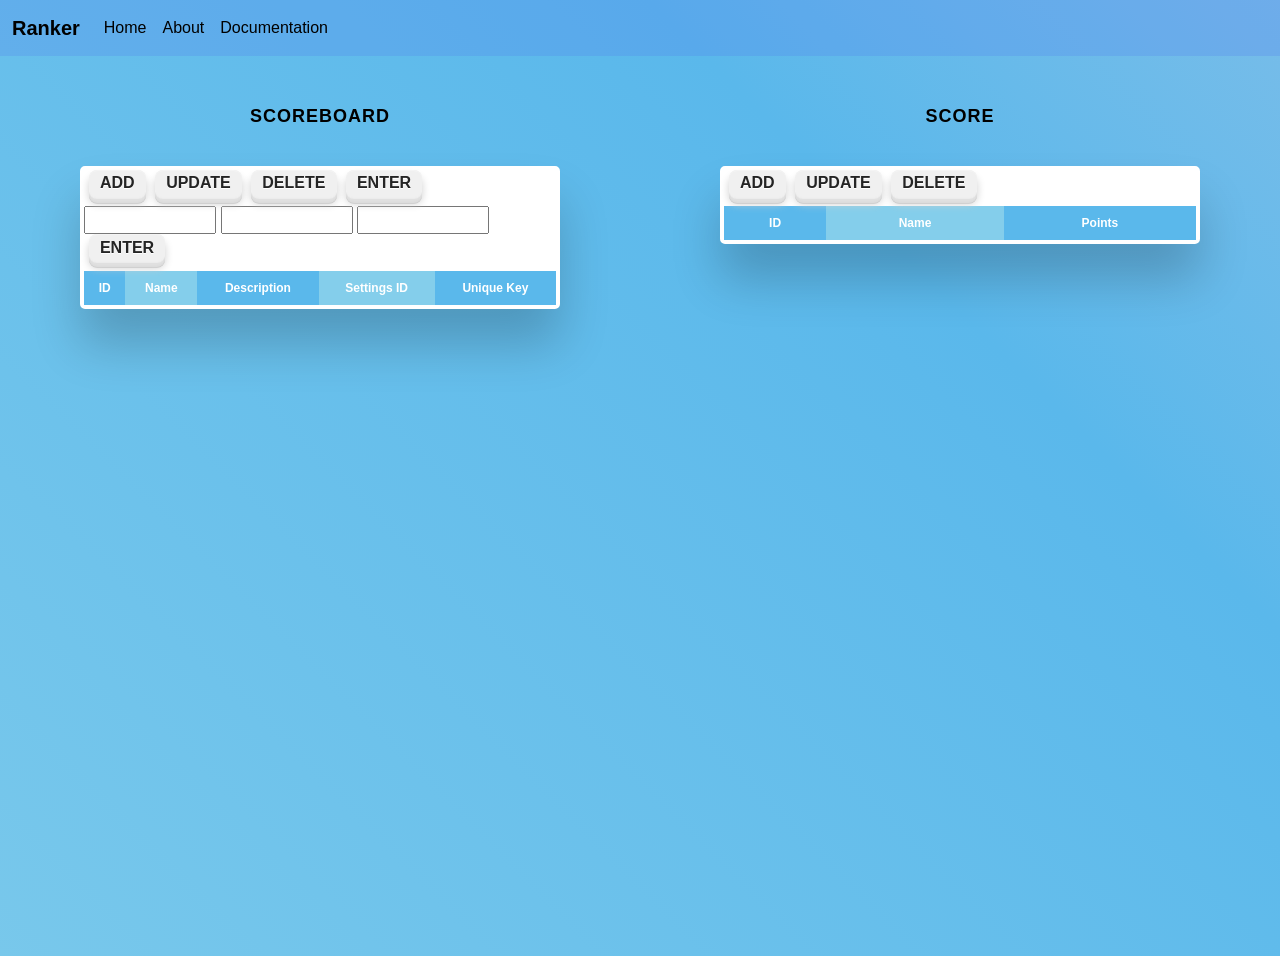
==== Ranker/Prototype/index.html @ 4620b05f "work" ====
<!doctype html>
<html lang="en">

<head>
    <meta charset="utf-8">
    <meta name="viewport" content="width=device-width, initial-scale=1">
    <title>Bootstrap demo</title>
    <link href="https://cdn.jsdelivr.net/npm/bootstrap@5.3.3/dist/css/bootstrap.min.css" rel="stylesheet"
        integrity="sha384-QWTKZyjpPEjISv5WaRU9OFeRpok6YctnYmDr5pNlyT2bRjXh0JMhjY6hW+ALEwIH" crossorigin="anonymous">
    <link rel="stylesheet" href="style.css">
</head>

<body>
    <nav class="navbar navbar-expand-lg bg-body-tertiary" style="background-color: #557fe941 !important;">
        <div class="container-fluid" style="color: #fff !important;">
            <a class="navbar-brand" href="#" style="font-weight: bolder;">Ranker</a>
            <button class="navbar-toggler" type="button" data-bs-toggle="collapse"
                data-bs-target="#navbarSupportedContent" aria-controls="navbarSupportedContent" aria-expanded="false"
                aria-label="Toggle navigation">
                <span class="navbar-toggler-icon"></span>
            </button>
            <div class="collapse navbar-collapse" id="navbarSupportedContent">
                <ul class="navbar-nav me-auto mb-2 mb-lg-0">
                    <li class="nav-item">
                        <a class="nav-link active" aria-current="page" href="#">Home</a>
                    </li>
                    <li class="nav-item">
                        <a class="nav-link active" aria-current="page" href="#">About</a>
                    </li>
                    <li class="nav-item">
                        <a class="nav-link active" aria-current="page" href="#">Documentation</a>
                    </li>
                </ul>
            </div>
        </div>
    </nav>







    <div class="split-container">
        <div class="left">
    <!--SCOREBOARD-->
    <h2 class="Titles">Scoreboard</h2>
    <div class="table-wrapper">
        <button onclick="ScoreboardAdd()">ADD</button>
        <button onclick="ScoreboardUpdate()">UPDATE</button>
        <button onclick="ScoreboardDelete()">DELETE</button>
        <button onclick="scoreBoardEnter()">ENTER</button>
        <br>
        <input id="scoreBoardNameInput" class="scoreBoardInput"/>
        <input id="scoreBoardDescriptionInput" class="scoreBoardInput"/>
        <input type="number" id="scoreBoardSettingsIdInput" class="scoreBoardInput"/>
        <button onclick="scoreBoardEnter()">ENTER</button>
        <table class="fl-table" id="scoreBoardTable">
            <thead>
                <tr>
                    <th>ID</th>
                    <th>Name</th>
                    <th>Description</th>
                    <th>Settings ID</th>
                    <th>Unique Key</th>
                </tr>
            </thead>
            <tbody id="scoreBoardTableBody">
                
            <tbody>
        </table>
    </div>

        </div>
        <div class="right">

    <!--SCORE-->
    <h2 class="Titles">Score</h2>
    <div class="table-wrapper">
        <button onclick="ScoreAdd()">ADD</button>
        <button onclick="ScoreUpdate()">UPDATE</button>
        <button onclick="ScoreDelete()">DELETE</button>
        <table class="fl-table">
            <thead>
                <tr>
                    <th>ID</th>
                    <th>Name</th>
                    <th>Points</th>
                </tr>
            </thead>
            <tbody id="scoreTableBody">
            <tbody>
        </table>
    </div>

        </div>
    </div>


    <script src="script.js"></script>
    <script src="https://cdn.jsdelivr.net/npm/bootstrap@5.3.3/dist/js/bootstrap.bundle.min.js"
        integrity="sha384-YvpcrYf0tY3lHB60NNkmXc5s9fDVZLESaAA55NDzOxhy9GkcIdslK1eN7N6jIeHz"
        crossorigin="anonymous"></script>
</body>

</html>
---- Ranker/Prototype/style.css ----
@import url('https://fonts.googleapis.com/css?family=Dosis');


body {
    background-color: #fff;
    overflow-x: hidden;
    font-family: Helvetica;
    -webkit-font-smoothing: antialiased;


    background: linear-gradient(45deg, 
    #5580e9, /* Coral */
    #84ceeb, /* Tomato */
    #5ab8eb, /* OrangeRed */
    #c1c8e4, /* DeepPink */
    #8860d0  /* BlueViolet */
  );
  background-size: 400% 400%;
  animation: gradient-animation 10s ease infinite;
}

@keyframes gradient-animation {
    0% { background-position: 0% 50%; }
    50% { background-position: 100% 50%; }
    100% { background-position: 0% 50%; }
  }

.split-container {
    display: flex;
    height: 100vh;
}

.left {
    flex: 1;
    background-color: rgba(255, 246, 228, 0);
    padding: 20px;
    overflow-y: auto;
}

.right {
    flex: 1;
    background-color: rgba(255, 246, 228, 0);
    padding: 20px;
    overflow-y: auto;
}


.Titles{
    color: black;
    font-weight: bolder;

}














/*TABLES*/

* {
    box-sizing: border-box;
    -webkit-box-sizing: border-box;
    -moz-box-sizing: border-box;
    margin: 0;
    padding: 0;
}

h2 {
    text-align: center;
    font-size: 18px;
    text-transform: uppercase;
    letter-spacing: 1px;
    color: white;
    padding: 30px 0;
}

/* Table Styles */

.table-wrapper {
    width: 80%;
    margin-left: 10%;
    margin-right: 10%;
    box-shadow: 0px 35px 50px rgba(0, 0, 0, 0.2);
    border: #ffffff solid 4px;
    border-radius: 5px;
    background-color: white;
}

.fl-table {
    font-size: 12px;
    font-weight: normal;
    border: none;
    border-collapse: collapse;
    width: 100%;
    max-width: 100%;
    white-space: nowrap;
    background-color: white;
    
}

.fl-table td,
.fl-table th {
    text-align: center;
    padding: 8px;
}

.fl-table td {
    border: 1px solid #00000027;
    font-size: 12px;
}

.fl-table thead th {
    color: #ffffff;
    background: #84ceeb;
}


.fl-table thead th:nth-child(odd) {
    color: #ffffff;
    background: #5ab8eb;
}

.fl-table tr{
    cursor: pointer;
}

tr.selected{
    background-color: rgba(1, 230, 255, 0.499) !important;
}

.fl-table tr:nth-child(even) {
    background: #F8F8F8;
}

.scoreBoardInput{
    width: 28%;

    /* visibility: hidden; */
}

/* Responsive */

@media (max-width: 767px) {
    .fl-table {
        display: block;
        width: 100%;
    }

    .table-wrapper:before {
        content: "Scroll horizontally >";
        display: block;
        text-align: right;
        font-size: 11px;
        color: white;
        padding: 0 0 10px;
    }

    .fl-table thead,
    .fl-table tbody,
    .fl-table thead th {
        display: block;
    }

    .fl-table thead th:last-child {
        border-bottom: none;
    }

    .fl-table thead {
        float: left;
    }

    .fl-table tbody {
        width: auto;
        position: relative;
        overflow-x: auto;
    }

    .fl-table td,
    .fl-table th {
        padding: 20px .625em .625em .625em;
        height: 60px;
        vertical-align: middle;
        box-sizing: border-box;
        overflow-x: hidden;
        overflow-y: auto;
        width: 120px;
        font-size: 13px;
        text-overflow: ellipsis;
    }

    .fl-table thead th {
        text-align: left;
        border-bottom: 1px solid #f7f7f9;
    }

    .fl-table tbody tr {
        display: table-cell;
        cursor: pointer;
    }

    .fl-table tbody tr:nth-child(odd) {
        background: none;
    }

    .fl-table tr:nth-child(even) {
        background: transparent;
    }

    .fl-table tr td:nth-child(odd) {
        background: #F8F8F8;
        border-right: 1px solid #E6E4E4;
    }

    .fl-table tr td:nth-child(even) {
        border-right: 1px solid #E6E4E4;
    }

    .fl-table tbody td {
        display: block;
        text-align: center;
    }
}



/*BUTTONS*/

button {
    margin-left: 1%;
	position: relative;
	font: inherit;
	background-color: #f0f0f0;
	border: 0;
	color: #242424;
	border-radius: 0.5em;
    margin-bottom: 2%;
	font-size: 100%;
	padding: 0.1em 0.7em;
	font-weight: 600;
	text-shadow: 0 0.0625em 0 #fff;
	box-shadow: inset 0 0.0625em 0 0 #f4f4f4, 0 0.0625em 0 0 #efefef,
		0 0.125em 0 0 #ececec, 0 0.25em 0 0 #e0e0e0, 0 0.3125em 0 0 #dedede,
		0 0.375em 0 0 #dcdcdc, 0 0.425em 0 0 #cacaca, 0 0.425em 0.5em 0 #cecece;
	transition: 0.25s ease;
	touch-action: manipulation;
	-webkit-tap-highlight-color: rgba(0, 0, 0, 0);
	cursor: pointer;

	&:active,
	&:hover {
		transform: translateY(0.1em);
		box-shadow: inset 0 0.03em 0 0 #f4f4f4, 0 0.03em 0 0 #efefef,
			0 0.0625em 0 0 #ececec, 0 0.125em 0 0 #e0e0e0, 0 0.125em 0 0 #dedede,
			0 0.2em 0 0 #dcdcdc, 0 0.225em 0 0 #cacaca, 0 0.225em 0.375em 0 #cecece;

		&:after {
			height: calc(100% + 0.225em);
		}
	}

	&:after {
		position: absolute;
		content: "";
		display: block;
		width: 100%;
		height: calc(100% + 0.375em);
		top: 0;
		left: 0;
		background-color: transparent;
		transition: height 0.25s ease;
	}
}
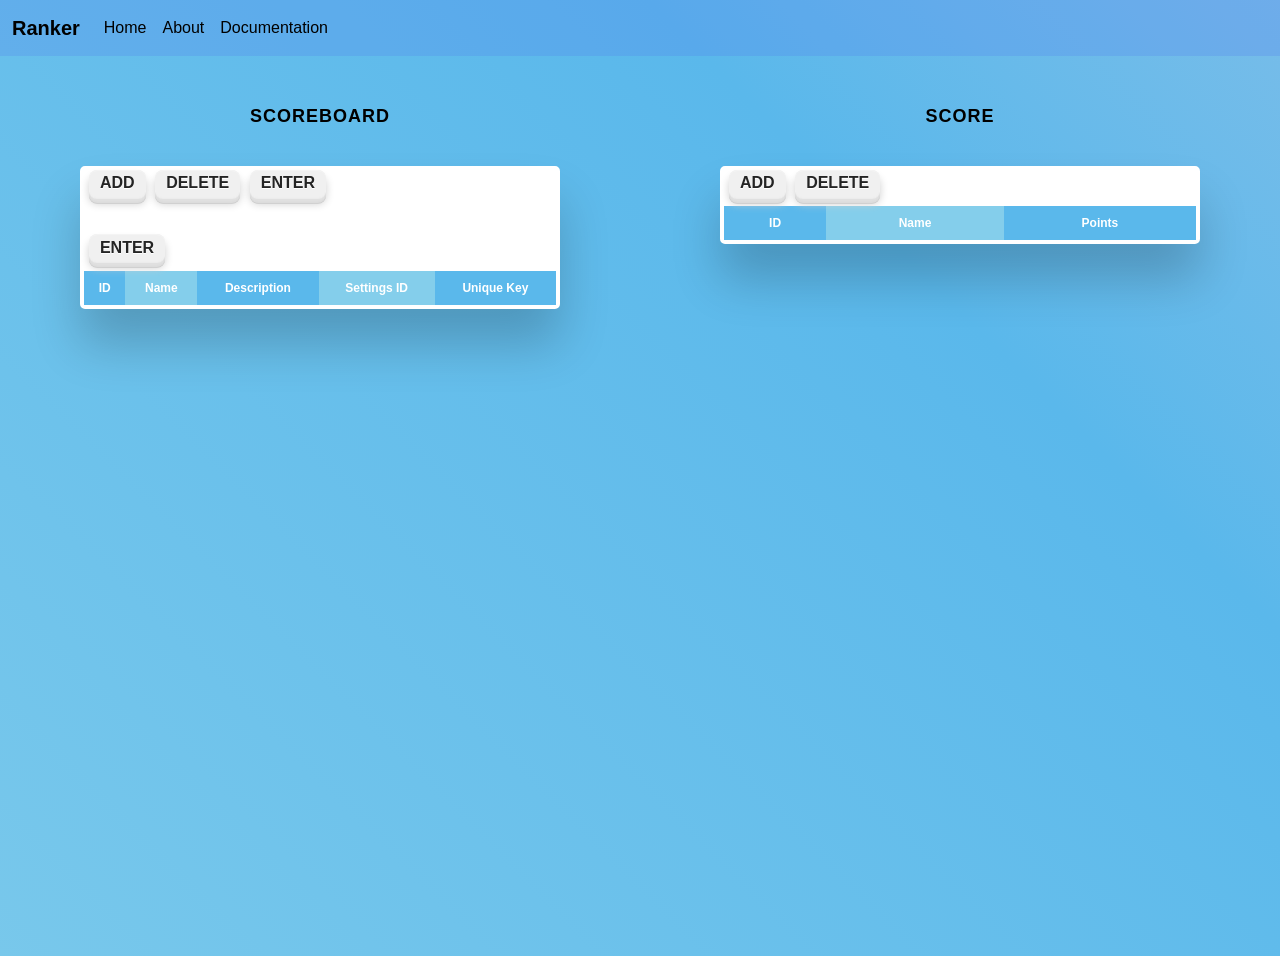
==== commit d20446ed: "removed update feature and added selecting of scores" ====
--- a/Ranker/Prototype/index.html
+++ b/Ranker/Prototype/index.html
@@ -4,7 +4,8 @@
 <head>
     <meta charset="utf-8">
     <meta name="viewport" content="width=device-width, initial-scale=1">
-    <title>Bootstrap demo</title>
+    <title>Ranker</title>
+    <link rel="icon" type="image/x-icon" href="/Ranker/Prototype/images/IconTrophy.png">
     <link href="https://cdn.jsdelivr.net/npm/bootstrap@5.3.3/dist/css/bootstrap.min.css" rel="stylesheet"
         integrity="sha384-QWTKZyjpPEjISv5WaRU9OFeRpok6YctnYmDr5pNlyT2bRjXh0JMhjY6hW+ALEwIH" crossorigin="anonymous">
     <link rel="stylesheet" href="style.css">
@@ -13,7 +14,7 @@
 <body>
     <nav class="navbar navbar-expand-lg bg-body-tertiary" style="background-color: #557fe941 !important;">
         <div class="container-fluid" style="color: #fff !important;">
-            <a class="navbar-brand" href="#" style="font-weight: bolder;">Ranker</a>
+            <a class="navbar-brand" href="index.html" style="font-weight: bolder;">Ranker</a>
             <button class="navbar-toggler" type="button" data-bs-toggle="collapse"
                 data-bs-target="#navbarSupportedContent" aria-controls="navbarSupportedContent" aria-expanded="false"
                 aria-label="Toggle navigation">
@@ -22,13 +23,13 @@
             <div class="collapse navbar-collapse" id="navbarSupportedContent">
                 <ul class="navbar-nav me-auto mb-2 mb-lg-0">
                     <li class="nav-item">
-                        <a class="nav-link active" aria-current="page" href="#">Home</a>
+                        <a class="nav-link active" aria-current="page" href="index.html">Home</a>
                     </li>
                     <li class="nav-item">
-                        <a class="nav-link active" aria-current="page" href="#">About</a>
+                        <a class="nav-link active" aria-current="page" href="about.html">About</a>
                     </li>
                     <li class="nav-item">
-                        <a class="nav-link active" aria-current="page" href="#">Documentation</a>
+                        <a class="nav-link active" aria-current="page" href="documentation.html">Documentation</a>
                     </li>
                 </ul>
             </div>
@@ -47,7 +48,6 @@
     <h2 class="Titles">Scoreboard</h2>
     <div class="table-wrapper">
         <button onclick="ScoreboardAdd()">ADD</button>
-        <button onclick="ScoreboardUpdate()">UPDATE</button>
         <button onclick="ScoreboardDelete()">DELETE</button>
         <button onclick="scoreBoardEnter()">ENTER</button>
         <br>
@@ -78,7 +78,6 @@
     <h2 class="Titles">Score</h2>
     <div class="table-wrapper">
         <button onclick="ScoreAdd()">ADD</button>
-        <button onclick="ScoreUpdate()">UPDATE</button>
         <button onclick="ScoreDelete()">DELETE</button>
         <table class="fl-table">
             <thead>
--- a/Ranker/Prototype/style.css
+++ b/Ranker/Prototype/style.css
@@ -51,6 +51,10 @@
 
 }
 
+
+a:hover {
+	box-shadow: 0 3px 0 0;
+}
 
 
 
@@ -144,7 +148,7 @@
 .scoreBoardInput{
     width: 28%;
 
-    /* visibility: hidden; */
+    visibility: hidden;
 }
 
 /* Responsive */
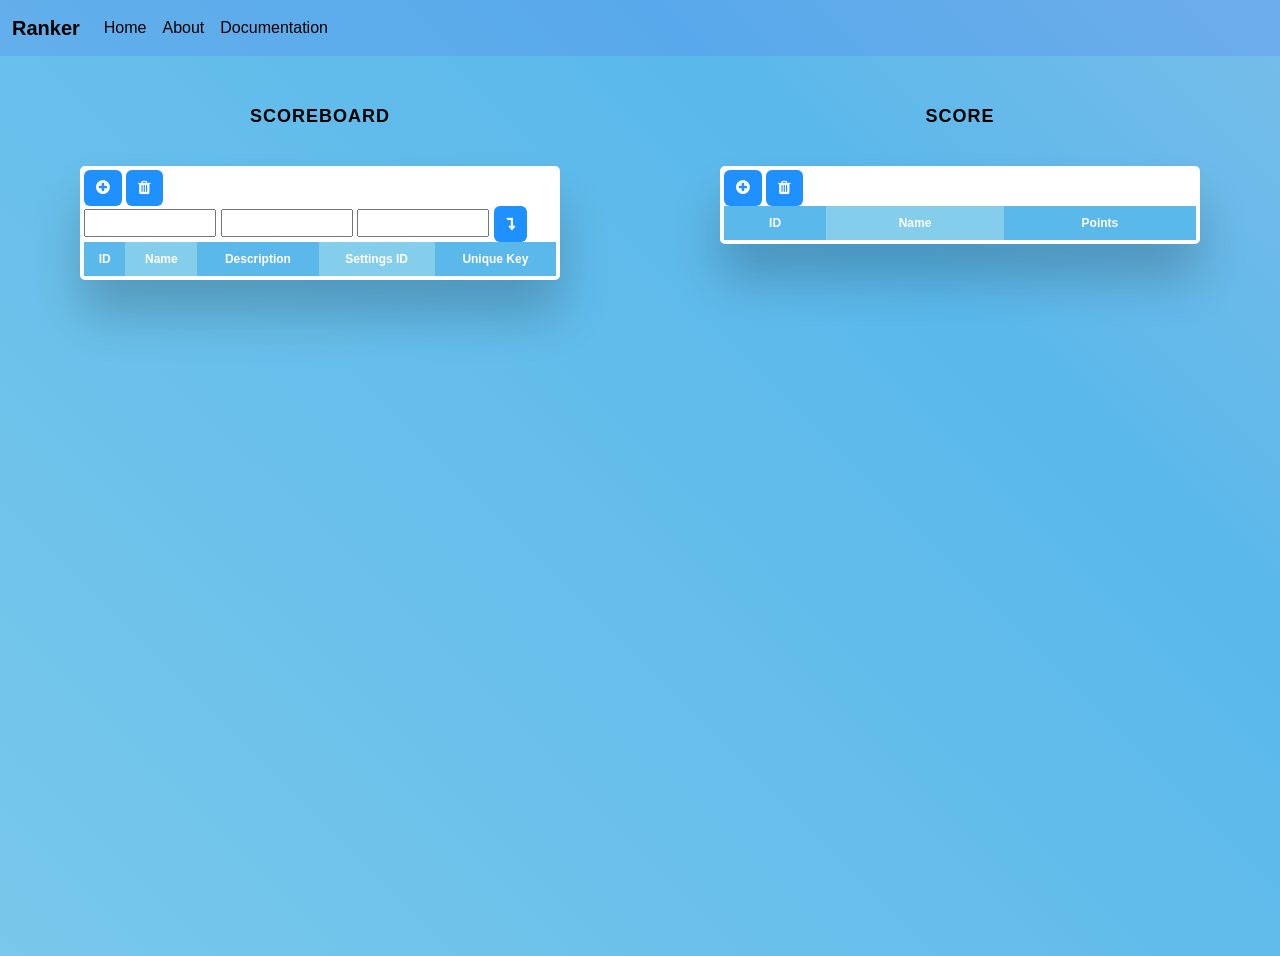
==== commit 9866cdec: "Buttonn got an icon" ====
--- a/Ranker/Prototype/index.html
+++ b/Ranker/Prototype/index.html
@@ -8,6 +8,7 @@
     <link rel="icon" type="image/x-icon" href="/Ranker/Prototype/images/IconTrophy.png">
     <link href="https://cdn.jsdelivr.net/npm/bootstrap@5.3.3/dist/css/bootstrap.min.css" rel="stylesheet"
         integrity="sha384-QWTKZyjpPEjISv5WaRU9OFeRpok6YctnYmDr5pNlyT2bRjXh0JMhjY6hW+ALEwIH" crossorigin="anonymous">
+    <link rel="stylesheet" href="https://cdnjs.cloudflare.com/ajax/libs/font-awesome/4.7.0/css/font-awesome.min.css">
     <link rel="stylesheet" href="style.css">
 </head>
 
@@ -47,14 +48,13 @@
     <!--SCOREBOARD-->
     <h2 class="Titles">Scoreboard</h2>
     <div class="table-wrapper">
-        <button onclick="ScoreboardAdd()">ADD</button>
-        <button onclick="ScoreboardDelete()">DELETE</button>
-        <button onclick="scoreBoardEnter()">ENTER</button>
+        <button onclick="ScoreboardAdd()" class="btn"><i class="fa fa-plus-circle"></i></button>
+        <button onclick="ScoreboardDelete()" class="btn"><i class="fa fa-trash"></i></button>
         <br>
         <input id="scoreBoardNameInput" class="scoreBoardInput"/>
         <input id="scoreBoardDescriptionInput" class="scoreBoardInput"/>
         <input type="number" id="scoreBoardSettingsIdInput" class="scoreBoardInput"/>
-        <button onclick="scoreBoardEnter()">ENTER</button>
+        <button onclick="scoreBoardEnter()" class="btn"><i class="fa fa-level-down"></i></button>
         <table class="fl-table" id="scoreBoardTable">
             <thead>
                 <tr>
@@ -77,8 +77,8 @@
     <!--SCORE-->
     <h2 class="Titles">Score</h2>
     <div class="table-wrapper">
-        <button onclick="ScoreAdd()">ADD</button>
-        <button onclick="ScoreDelete()">DELETE</button>
+        <button onclick="ScoreAdd()" class="btn"><i class="fa fa-plus-circle"></i></button>
+        <button onclick="ScoreDelete()" class="btn"><i class="fa fa-trash"></i></button>
         <table class="fl-table">
             <thead>
                 <tr>
--- a/Ranker/Prototype/style.css
+++ b/Ranker/Prototype/style.css
@@ -148,7 +148,7 @@
 .scoreBoardInput{
     width: 28%;
 
-    visibility: hidden;
+    /* visibility: hidden; */
 }
 
 /* Responsive */
@@ -236,53 +236,17 @@
 
 
 
-/*BUTTONS*/
-
-button {
-    margin-left: 1%;
-	position: relative;
-	font: inherit;
-	background-color: #f0f0f0;
-	border: 0;
-	color: #242424;
-	border-radius: 0.5em;
-    margin-bottom: 2%;
-	font-size: 100%;
-	padding: 0.1em 0.7em;
-	font-weight: 600;
-	text-shadow: 0 0.0625em 0 #fff;
-	box-shadow: inset 0 0.0625em 0 0 #f4f4f4, 0 0.0625em 0 0 #efefef,
-		0 0.125em 0 0 #ececec, 0 0.25em 0 0 #e0e0e0, 0 0.3125em 0 0 #dedede,
-		0 0.375em 0 0 #dcdcdc, 0 0.425em 0 0 #cacaca, 0 0.425em 0.5em 0 #cecece;
-	transition: 0.25s ease;
-	touch-action: manipulation;
-	-webkit-tap-highlight-color: rgba(0, 0, 0, 0);
-	cursor: pointer;
-
-	&:active,
-	&:hover {
-		transform: translateY(0.1em);
-		box-shadow: inset 0 0.03em 0 0 #f4f4f4, 0 0.03em 0 0 #efefef,
-			0 0.0625em 0 0 #ececec, 0 0.125em 0 0 #e0e0e0, 0 0.125em 0 0 #dedede,
-			0 0.2em 0 0 #dcdcdc, 0 0.225em 0 0 #cacaca, 0 0.225em 0.375em 0 #cecece;
-
-		&:after {
-			height: calc(100% + 0.225em);
-		}
-	}
-
-	&:after {
-		position: absolute;
-		content: "";
-		display: block;
-		width: 100%;
-		height: calc(100% + 0.375em);
-		top: 0;
-		left: 0;
-		background-color: transparent;
-		transition: height 0.25s ease;
-	}
-}
-
-
-
+
+
+
+.btn {
+    background-color: DodgerBlue;
+    border: none;
+    color: white;
+    font-size: 16px;
+    cursor: pointer;
+  }
+  
+  .btn:hover {
+    background-color: RoyalBlue;
+  }
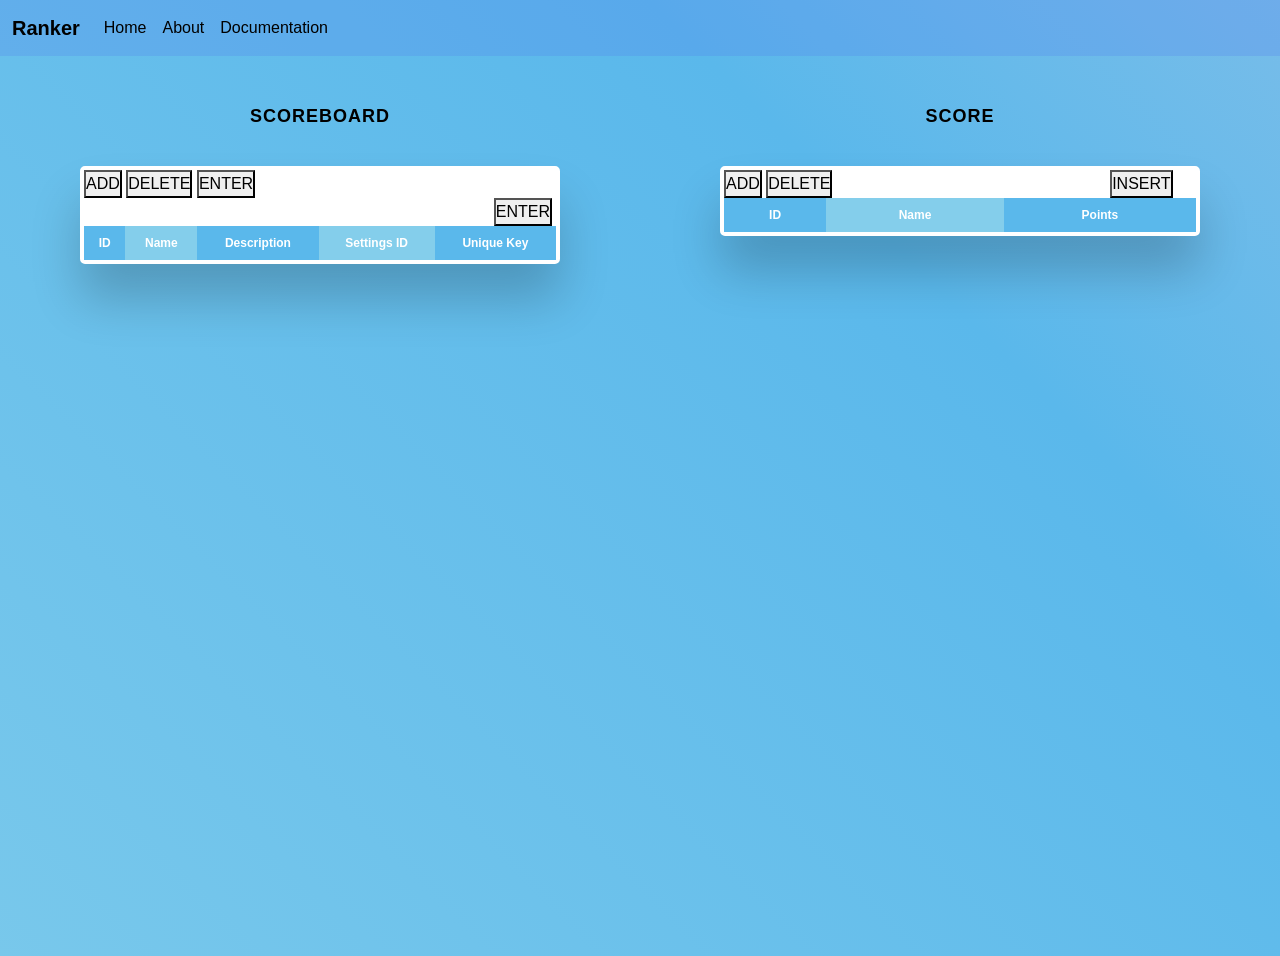
==== commit 1c354bdb: "feature for adding scores" ====
--- a/Ranker/Prototype/index.html
+++ b/Ranker/Prototype/index.html
@@ -8,7 +8,6 @@
     <link rel="icon" type="image/x-icon" href="/Ranker/Prototype/images/IconTrophy.png">
     <link href="https://cdn.jsdelivr.net/npm/bootstrap@5.3.3/dist/css/bootstrap.min.css" rel="stylesheet"
         integrity="sha384-QWTKZyjpPEjISv5WaRU9OFeRpok6YctnYmDr5pNlyT2bRjXh0JMhjY6hW+ALEwIH" crossorigin="anonymous">
-    <link rel="stylesheet" href="https://cdnjs.cloudflare.com/ajax/libs/font-awesome/4.7.0/css/font-awesome.min.css">
     <link rel="stylesheet" href="style.css">
 </head>
 
@@ -48,13 +47,14 @@
     <!--SCOREBOARD-->
     <h2 class="Titles">Scoreboard</h2>
     <div class="table-wrapper">
-        <button onclick="ScoreboardAdd()" class="btn"><i class="fa fa-plus-circle"></i></button>
-        <button onclick="ScoreboardDelete()" class="btn"><i class="fa fa-trash"></i></button>
+        <button onclick="ScoreboardAdd()">ADD</button>
+        <button onclick="ScoreboardDelete()">DELETE</button>
+        <button onclick="scoreBoardEnter()">ENTER</button>
         <br>
         <input id="scoreBoardNameInput" class="scoreBoardInput"/>
         <input id="scoreBoardDescriptionInput" class="scoreBoardInput"/>
         <input type="number" id="scoreBoardSettingsIdInput" class="scoreBoardInput"/>
-        <button onclick="scoreBoardEnter()" class="btn"><i class="fa fa-level-down"></i></button>
+        <button onclick="scoreBoardEnter()">ENTER</button>
         <table class="fl-table" id="scoreBoardTable">
             <thead>
                 <tr>
@@ -77,8 +77,11 @@
     <!--SCORE-->
     <h2 class="Titles">Score</h2>
     <div class="table-wrapper">
-        <button onclick="ScoreAdd()" class="btn"><i class="fa fa-plus-circle"></i></button>
-        <button onclick="ScoreDelete()" class="btn"><i class="fa fa-trash"></i></button>
+        <button onclick="ScoreAdd()">ADD</button>
+        <button onclick="ScoreDelete()">DELETE</button>
+        <input id="scoreParticipantNameInput" class="scoreBoardInput"/>
+        <input id="scorePointsInput" type="number" class="scoreBoardInput"/>
+        <button onclick="ScoreInsert()">INSERT</button>
         <table class="fl-table">
             <thead>
                 <tr>
--- a/Ranker/Prototype/style.css
+++ b/Ranker/Prototype/style.css
@@ -148,7 +148,7 @@
 .scoreBoardInput{
     width: 28%;
 
-    /* visibility: hidden; */
+    visibility: hidden;
 }
 
 /* Responsive */
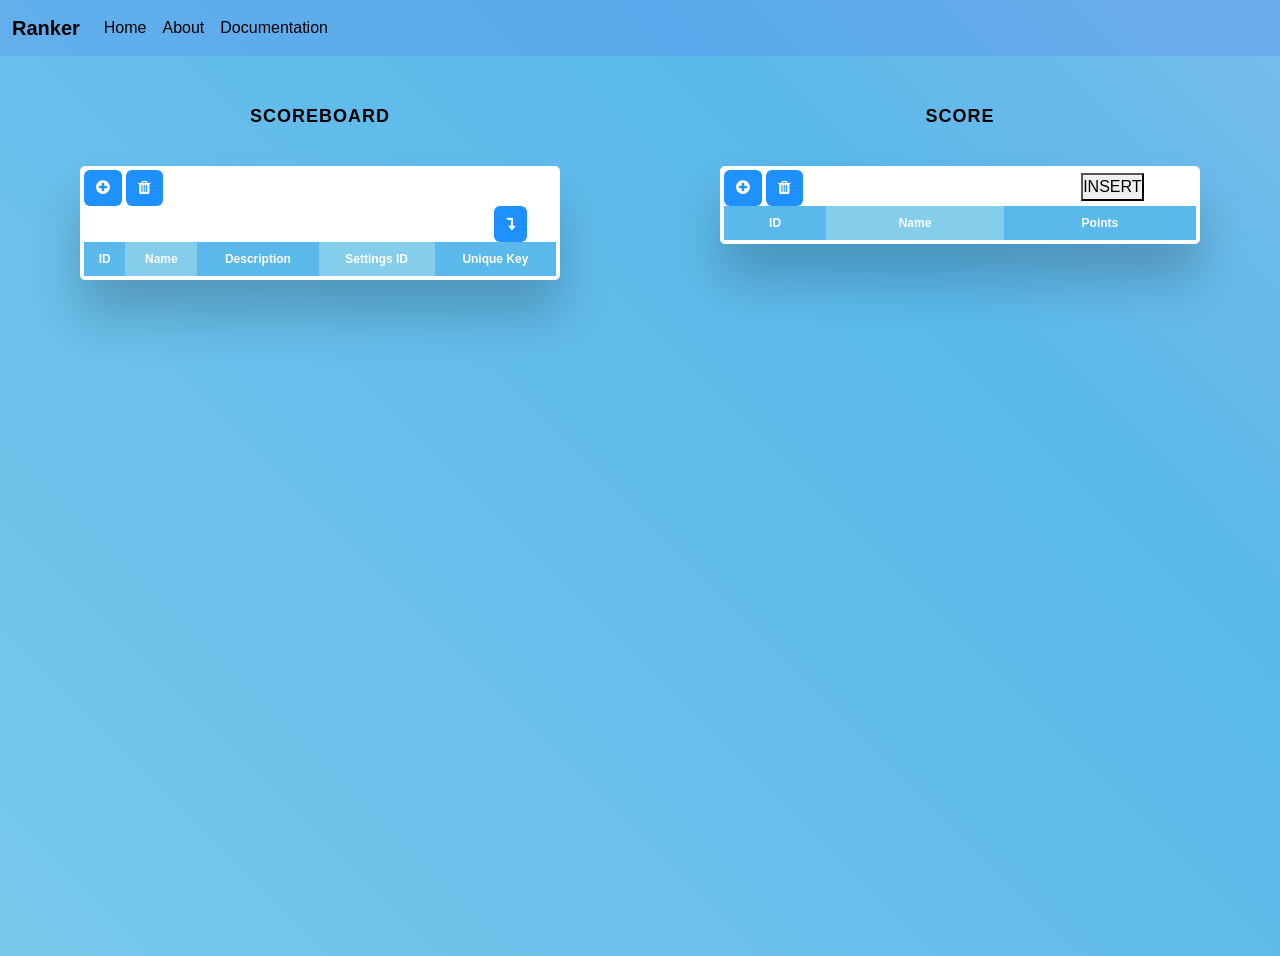
==== commit cafd9fd7: "Merge branch 'jhn_repository' of https://github.com/TECHCOLLEGE-SKO-DATA/Ranker into jhn_repository" ====
--- a/Ranker/Prototype/index.html
+++ b/Ranker/Prototype/index.html
@@ -8,6 +8,7 @@
     <link rel="icon" type="image/x-icon" href="/Ranker/Prototype/images/IconTrophy.png">
     <link href="https://cdn.jsdelivr.net/npm/bootstrap@5.3.3/dist/css/bootstrap.min.css" rel="stylesheet"
         integrity="sha384-QWTKZyjpPEjISv5WaRU9OFeRpok6YctnYmDr5pNlyT2bRjXh0JMhjY6hW+ALEwIH" crossorigin="anonymous">
+    <link rel="stylesheet" href="https://cdnjs.cloudflare.com/ajax/libs/font-awesome/4.7.0/css/font-awesome.min.css">
     <link rel="stylesheet" href="style.css">
 </head>
 
@@ -47,14 +48,13 @@
     <!--SCOREBOARD-->
     <h2 class="Titles">Scoreboard</h2>
     <div class="table-wrapper">
-        <button onclick="ScoreboardAdd()">ADD</button>
-        <button onclick="ScoreboardDelete()">DELETE</button>
-        <button onclick="scoreBoardEnter()">ENTER</button>
+        <button onclick="ScoreboardAdd()" class="btn"><i class="fa fa-plus-circle"></i></button>
+        <button onclick="ScoreboardDelete()" class="btn"><i class="fa fa-trash"></i></button>
         <br>
         <input id="scoreBoardNameInput" class="scoreBoardInput"/>
         <input id="scoreBoardDescriptionInput" class="scoreBoardInput"/>
         <input type="number" id="scoreBoardSettingsIdInput" class="scoreBoardInput"/>
-        <button onclick="scoreBoardEnter()">ENTER</button>
+        <button onclick="scoreBoardEnter()" class="btn"><i class="fa fa-level-down"></i></button>
         <table class="fl-table" id="scoreBoardTable">
             <thead>
                 <tr>
@@ -77,8 +77,8 @@
     <!--SCORE-->
     <h2 class="Titles">Score</h2>
     <div class="table-wrapper">
-        <button onclick="ScoreAdd()">ADD</button>
-        <button onclick="ScoreDelete()">DELETE</button>
+        <button onclick="ScoreAdd()" class="btn"><i class="fa fa-plus-circle"></i></button>
+        <button onclick="ScoreDelete()" class="btn"><i class="fa fa-trash"></i></button>
         <input id="scoreParticipantNameInput" class="scoreBoardInput"/>
         <input id="scorePointsInput" type="number" class="scoreBoardInput"/>
         <button onclick="ScoreInsert()">INSERT</button>
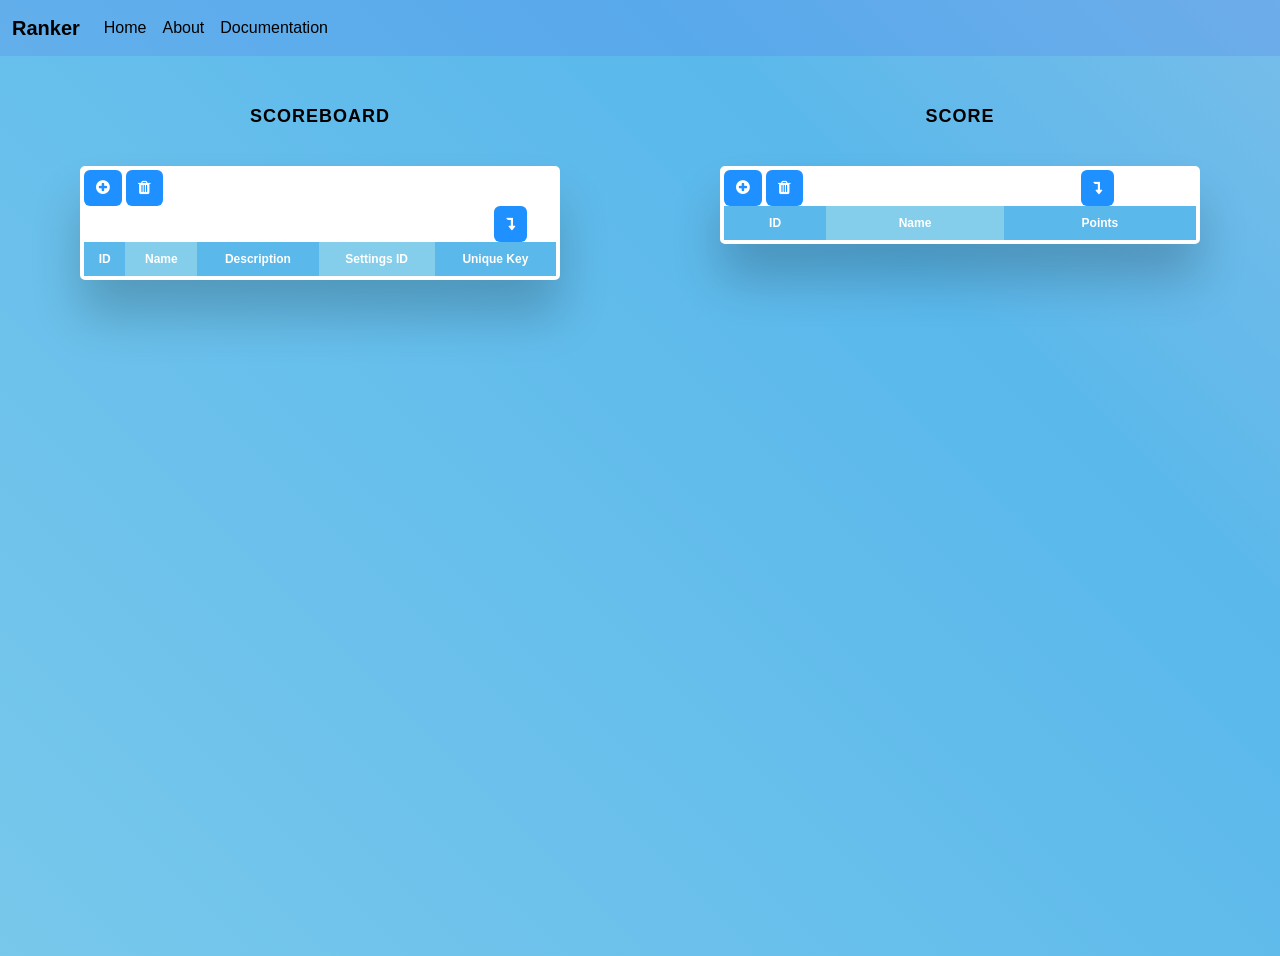
==== commit 2e88a847: "made score insert button use image" ====
--- a/Ranker/Prototype/index.html
+++ b/Ranker/Prototype/index.html
@@ -37,12 +37,6 @@
         </div>
     </nav>
 
-
-
-
-
-
-
     <div class="split-container">
         <div class="left">
     <!--SCOREBOARD-->
@@ -81,7 +75,7 @@
         <button onclick="ScoreDelete()" class="btn"><i class="fa fa-trash"></i></button>
         <input id="scoreParticipantNameInput" class="scoreBoardInput"/>
         <input id="scorePointsInput" type="number" class="scoreBoardInput"/>
-        <button onclick="ScoreInsert()">INSERT</button>
+        <button onclick="ScoreInsert()" class="btn"><i class="fa fa-level-down"></i></button>
         <table class="fl-table">
             <thead>
                 <tr>
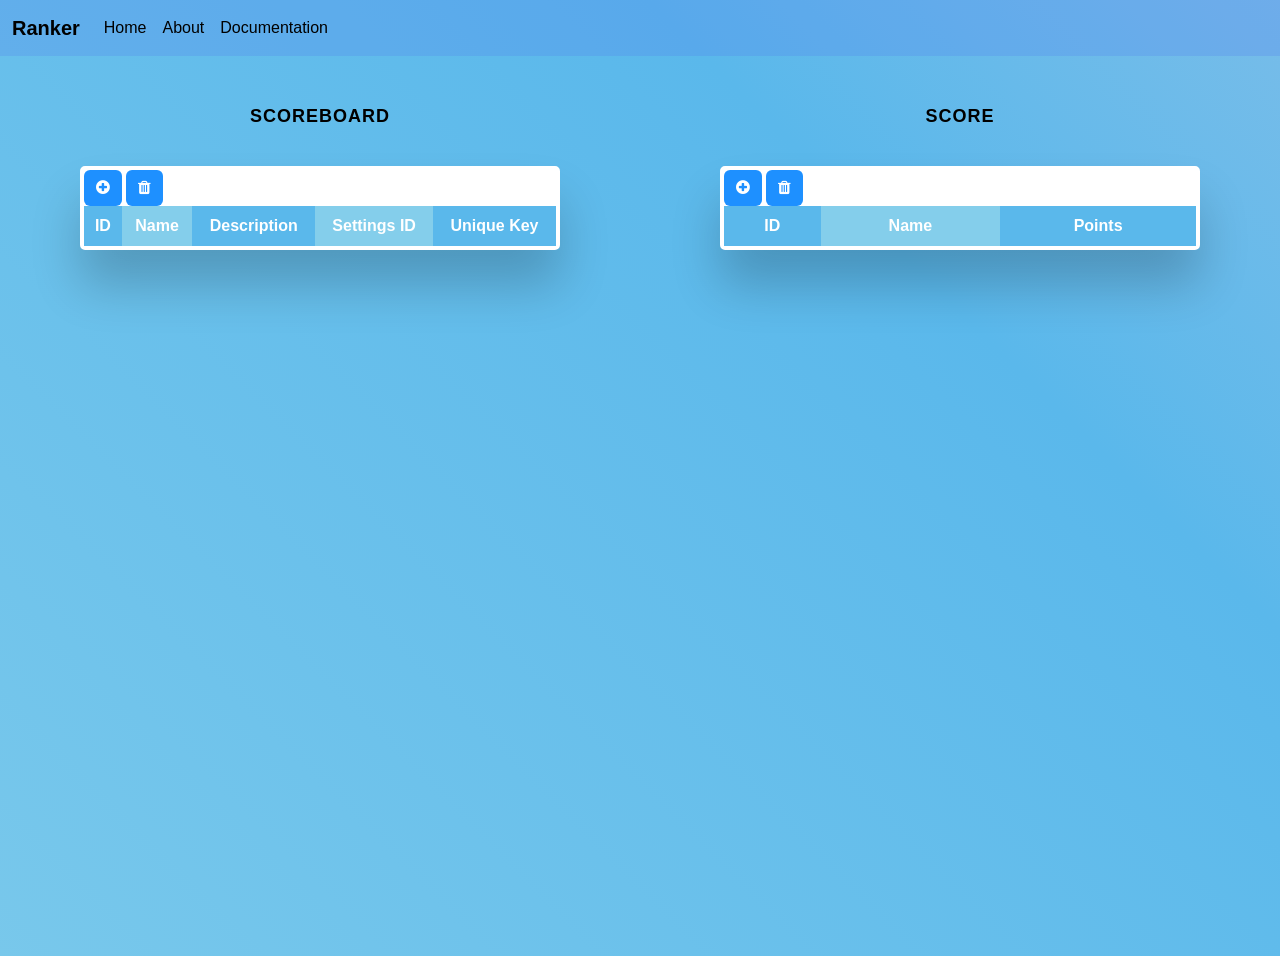
==== commit 03a71ada: "styling changes" ====
--- a/Ranker/Prototype/index.html
+++ b/Ranker/Prototype/index.html
@@ -45,10 +45,10 @@
         <button onclick="ScoreboardAdd()" class="btn"><i class="fa fa-plus-circle"></i></button>
         <button onclick="ScoreboardDelete()" class="btn"><i class="fa fa-trash"></i></button>
         <br>
-        <input id="scoreBoardNameInput" class="scoreBoardInput"/>
-        <input id="scoreBoardDescriptionInput" class="scoreBoardInput"/>
-        <input type="number" id="scoreBoardSettingsIdInput" class="scoreBoardInput"/>
-        <button onclick="scoreBoardEnter()" class="btn"><i class="fa fa-level-down"></i></button>
+        <input placeholder="Name" id="scoreBoardNameInput" class="scoreBoardInput"/>
+        <input placeholder="Description" id="scoreBoardDescriptionInput" class="scoreBoardInput"/>
+        <input placeholder="Settings ID" type="number" id="scoreBoardSettingsIdInput" class="scoreBoardInput"/>
+        <button id="scoreBoardEnterButton" onclick="scoreBoardEnter()" class="btn"><i class="fa fa-level-down"></i></button>
         <table class="fl-table" id="scoreBoardTable">
             <thead>
                 <tr>
@@ -73,9 +73,10 @@
     <div class="table-wrapper">
         <button onclick="ScoreAdd()" class="btn"><i class="fa fa-plus-circle"></i></button>
         <button onclick="ScoreDelete()" class="btn"><i class="fa fa-trash"></i></button>
-        <input id="scoreParticipantNameInput" class="scoreBoardInput"/>
-        <input id="scorePointsInput" type="number" class="scoreBoardInput"/>
-        <button onclick="ScoreInsert()" class="btn"><i class="fa fa-level-down"></i></button>
+        <br>
+        <input placeholder="Participant Name" id="scoreParticipantNameInput" class="scoreBoardInput"/>
+        <input placeholder="Score" id="scorePointsInput" type="number" class="scoreBoardInput"/>
+        <button id="scoreInsertButton" onclick="ScoreInsert()" class="btn"><i class="fa fa-level-down"></i></button>
         <table class="fl-table">
             <thead>
                 <tr>
--- a/Ranker/Prototype/style.css
+++ b/Ranker/Prototype/style.css
@@ -17,6 +17,14 @@
   );
   background-size: 400% 400%;
   animation: gradient-animation 10s ease infinite;
+}
+
+#scoreBoardEnterButton{
+    display: none;
+}
+
+#scoreInsertButton{
+    display: none;
 }
 
 @keyframes gradient-animation {
@@ -115,11 +123,11 @@
 .fl-table th {
     text-align: center;
     padding: 8px;
+    font-size: 16px;
 }
 
 .fl-table td {
     border: 1px solid #00000027;
-    font-size: 12px;
 }
 
 .fl-table thead th {
@@ -147,8 +155,7 @@
 
 .scoreBoardInput{
     width: 28%;
-
-    visibility: hidden;
+    display: none;
 }
 
 /* Responsive */
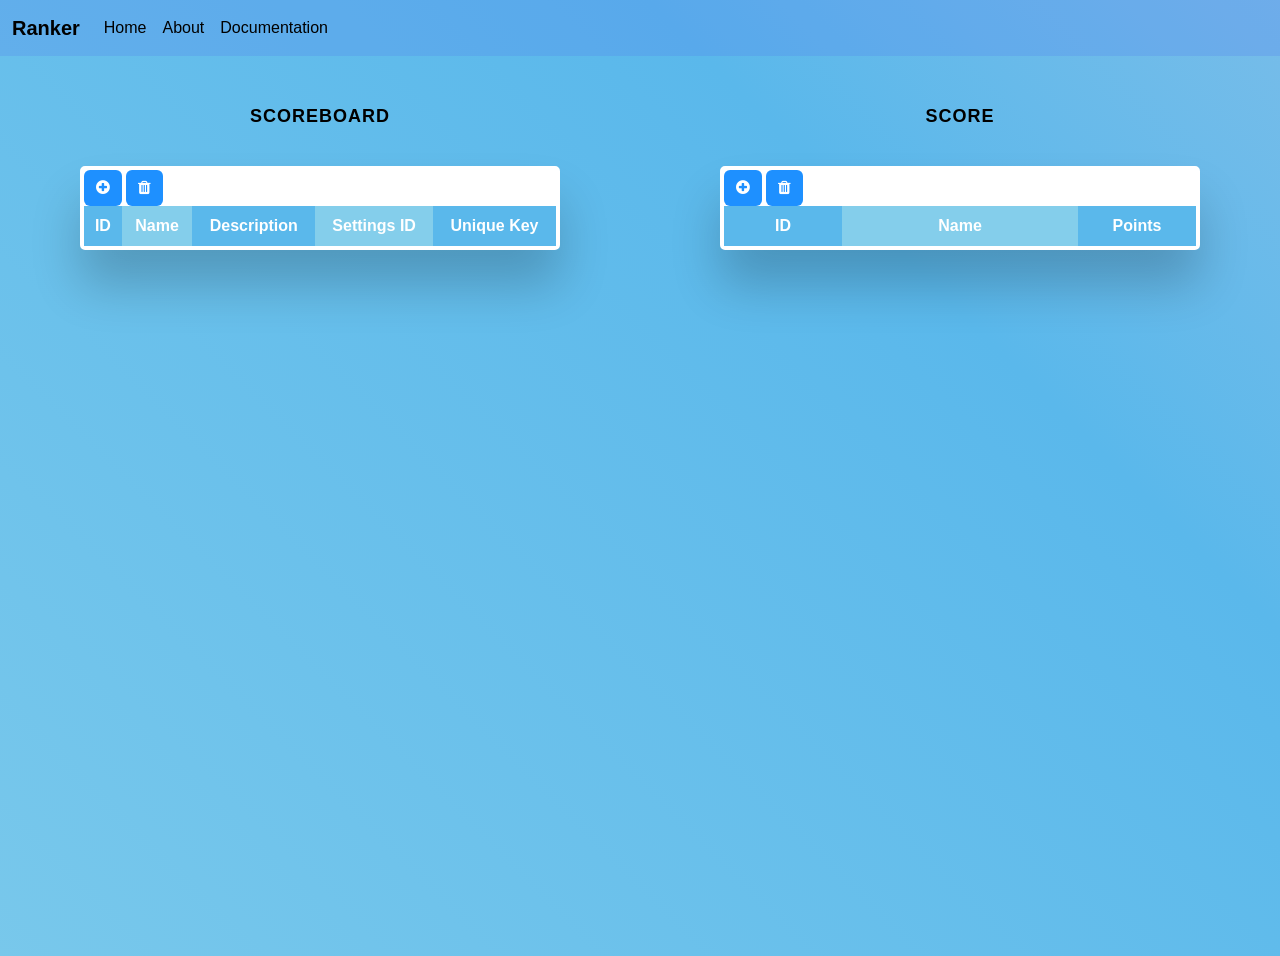
==== commit 0701f2b7: "fixed bug where score table would not be cleard when deselecting scoreboard." ====
--- a/Ranker/Prototype/index.html
+++ b/Ranker/Prototype/index.html
@@ -80,9 +80,9 @@
         <table class="fl-table">
             <thead>
                 <tr>
-                    <th>ID</th>
-                    <th>Name</th>
-                    <th>Points</th>
+                    <th class="scoreId">ID</th>
+                    <th class="participantName">Name</th>
+                    <th class="scorePoints">Points</th>
                 </tr>
             </thead>
             <tbody id="scoreTableBody">
--- a/Ranker/Prototype/style.css
+++ b/Ranker/Prototype/style.css
@@ -64,18 +64,6 @@
 	box-shadow: 0 3px 0 0;
 }
 
-
-
-
-
-
-
-
-
-
-
-
-
 /*TABLES*/
 
 * {
@@ -105,6 +93,10 @@
     border: #ffffff solid 4px;
     border-radius: 5px;
     background-color: white;
+}
+
+.participantName{
+    width: 50%;
 }
 
 .fl-table {
@@ -117,6 +109,14 @@
     white-space: nowrap;
     background-color: white;
     
+}
+
+.scoreId{
+    width: 25%;
+}
+
+.scorePoints{
+    width: 25%;
 }
 
 .fl-table td,
@@ -241,11 +241,6 @@
     }
 }
 
-
-
-
-
-
 .btn {
     background-color: DodgerBlue;
     border: none;
